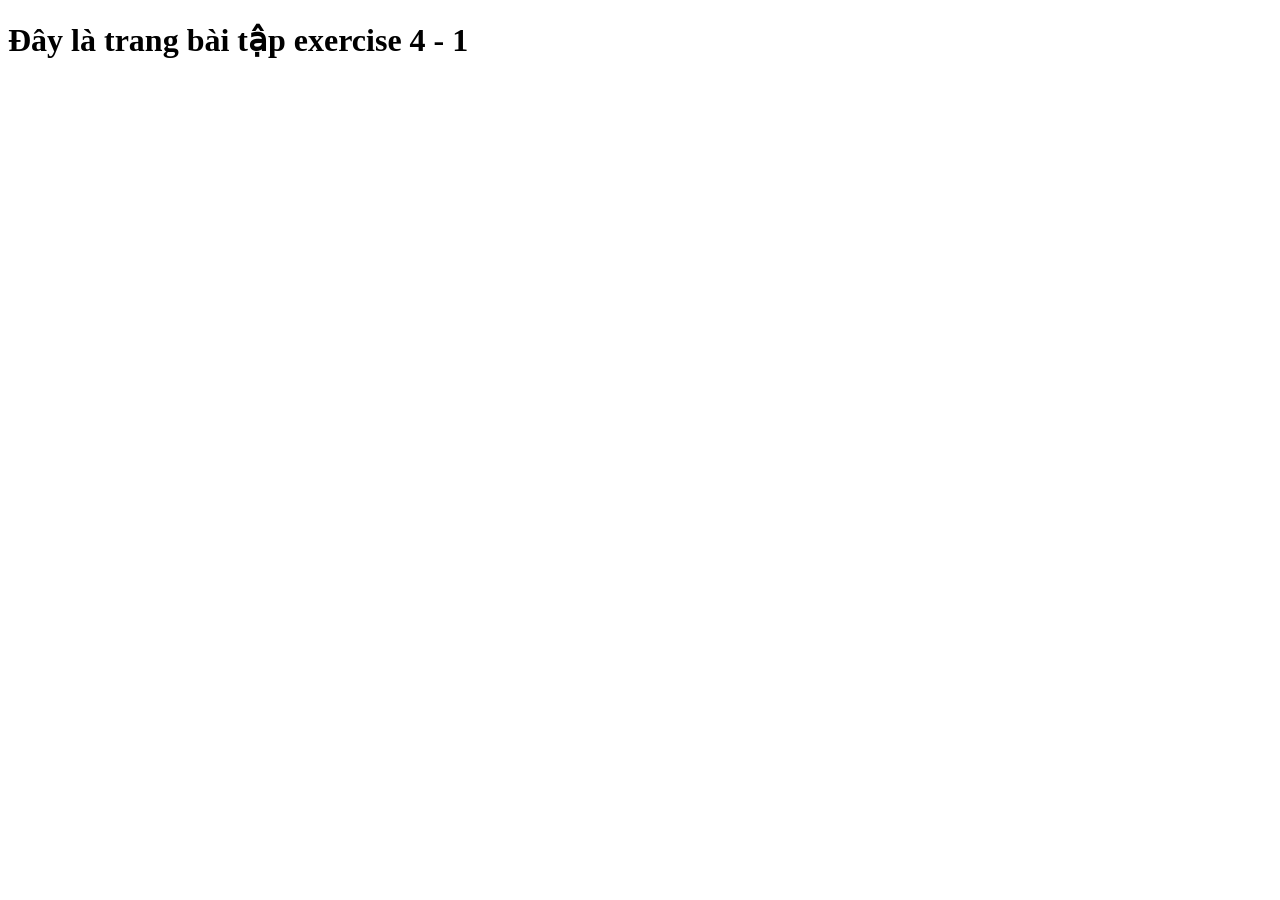
==== labs/html/exercise.4-1/index.html @ 12e12d1c "Test bài tập 4 - 1" ====
<!DOCTYPE html>
<html lang="en">
<head>
    <meta charset="UTF-8">
    <meta name="viewport" content="width=device-width, initial-scale=1.0">
    <title>Exercise 4 - 1</title>
</head>
<body>
    <h1>Đây là trang bài tập exercise 4 - 1</h1>
</body>
</html>
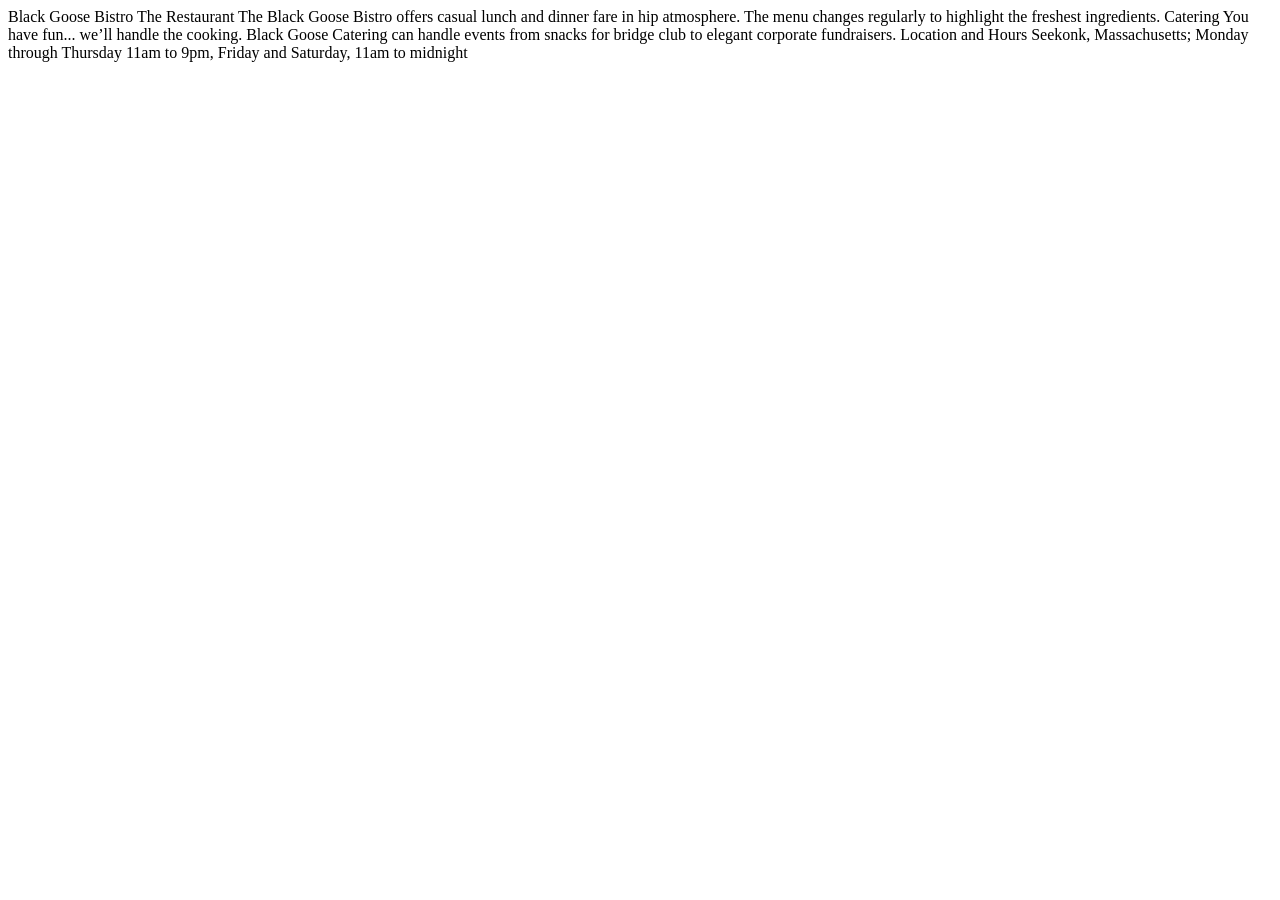
==== commit 00ed5ba1: "exercise.4-2" ====
--- a/labs/html/exercise.4-1/index.html
+++ b/labs/html/exercise.4-1/index.html
@@ -6,6 +6,19 @@
     <title>Exercise 4 - 1</title>
 </head>
 <body>
-    <h1>Đây là trang bài tập exercise 4 - 1</h1>
+  
+    Black Goose Bistro
+    The Restaurant
+    The Black Goose Bistro offers casual lunch and dinner fare in hip
+    atmosphere. The menu changes regularly to highlight the freshest
+    ingredients.
+    Catering
+    You have fun... we’ll handle the cooking. Black Goose Catering
+    can handle events from snacks for bridge club to elegant corporate
+    fundraisers.
+    Location and Hours
+    Seekonk, Massachusetts;
+    Monday through Thursday 11am to 9pm, Friday and Saturday, 11am to
+    midnight
 </body>
 </html>
